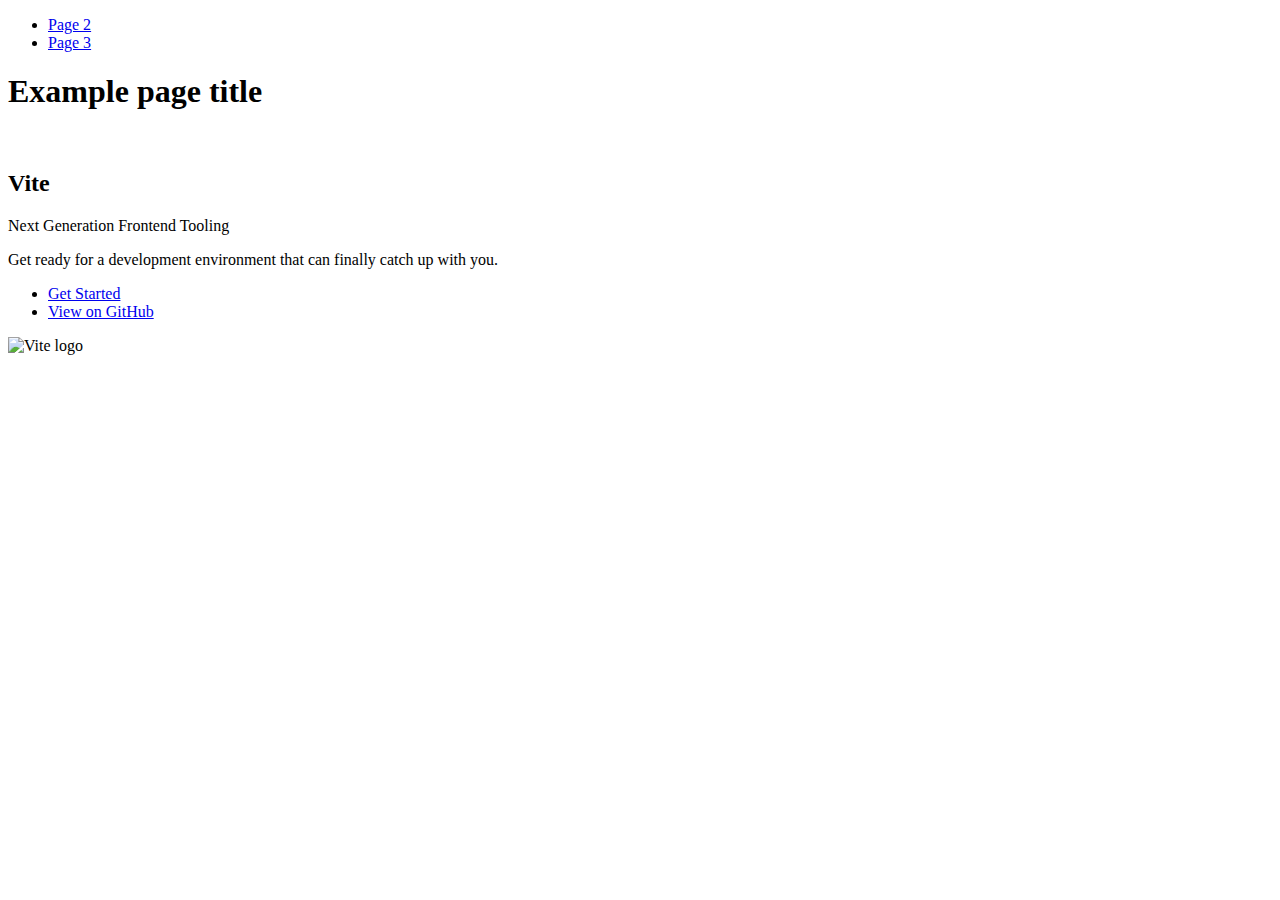
==== index.html @ 59d40458 "Deploying to gh-pages from @ Podolianyk/goit-js-hw-10@7955fd4b0c5022769e7ff6c45752328c309f6cb4 🚀" ====
<!DOCTYPE html>
<html lang="en">
  <head>
    <meta charset="UTF-8" />
    <link rel="icon" type="image/svg+xml" href="/goit-js-hw-10/favicon.svg" />
    <meta name="viewport" content="width=device-width, initial-scale=1.0" />
    <title>Vanilla App Template</title>
    
    <script type="module" crossorigin src="/goit-js-hw-10/commonHelpers.js"></script>
    <link rel="stylesheet" href="/goit-js-hw-10/assets/index-10c40100.css">
  </head>
  <body>
    <header class="header">
  <nav class="nav">
    <ul class="nav-list">
      <li class="nav-item">
        <a href="./page-2.html" class="nav-link">Page 2</a>
      </li>

      <li class="nav-item">
        <a href="./page-3.html" class="nav-link">Page 3</a>
      </li>
    </ul>
  </nav>
</header>


    <section>
      <h1>Example page title</h1>
      <!-- Path to images as from index.html file -->
      <img src="/goit-js-hw-10/assets/javascript-8dac5379.svg" alt="" />
    </section>

    <!-- Loads the specified .html file -->
    <section class="vite-promo">
  <div class="container">
    <div class="wrapper">
      <h2 class="title">
        <span class="gradient">Vite</span>
      </h2>
      <p class="text">Next Generation Frontend Tooling</p>
      <p class="tagline">
        Get ready for a development environment that can finally catch up with
        you.
      </p>

      <ul class="actions">
        <li class="action">
          <a
            class="link"
            href="https://vitejs.dev/guide/"
            target="_blank"
            rel="noopener noreferrer"
            >Get Started</a
          >
        </li>
        <li class="action">
          <a
            class="link"
            href="https://github.com/vitejs/vite"
            target="_blank"
            rel="noopener noreferrer"
            >View on GitHub</a
          >
        </li>
      </ul>
    </div>

    <div class="thumb">
      <!-- Path to images as from index.html file -->
      <img
        class="pic"
        src="/goit-js-hw-10/assets/vite-logo-51249ca9.png"
        alt="Vite logo"
        width="640"
        height="640"
      />
    </div>
  </div>
</section>


    
  </body>
</html>
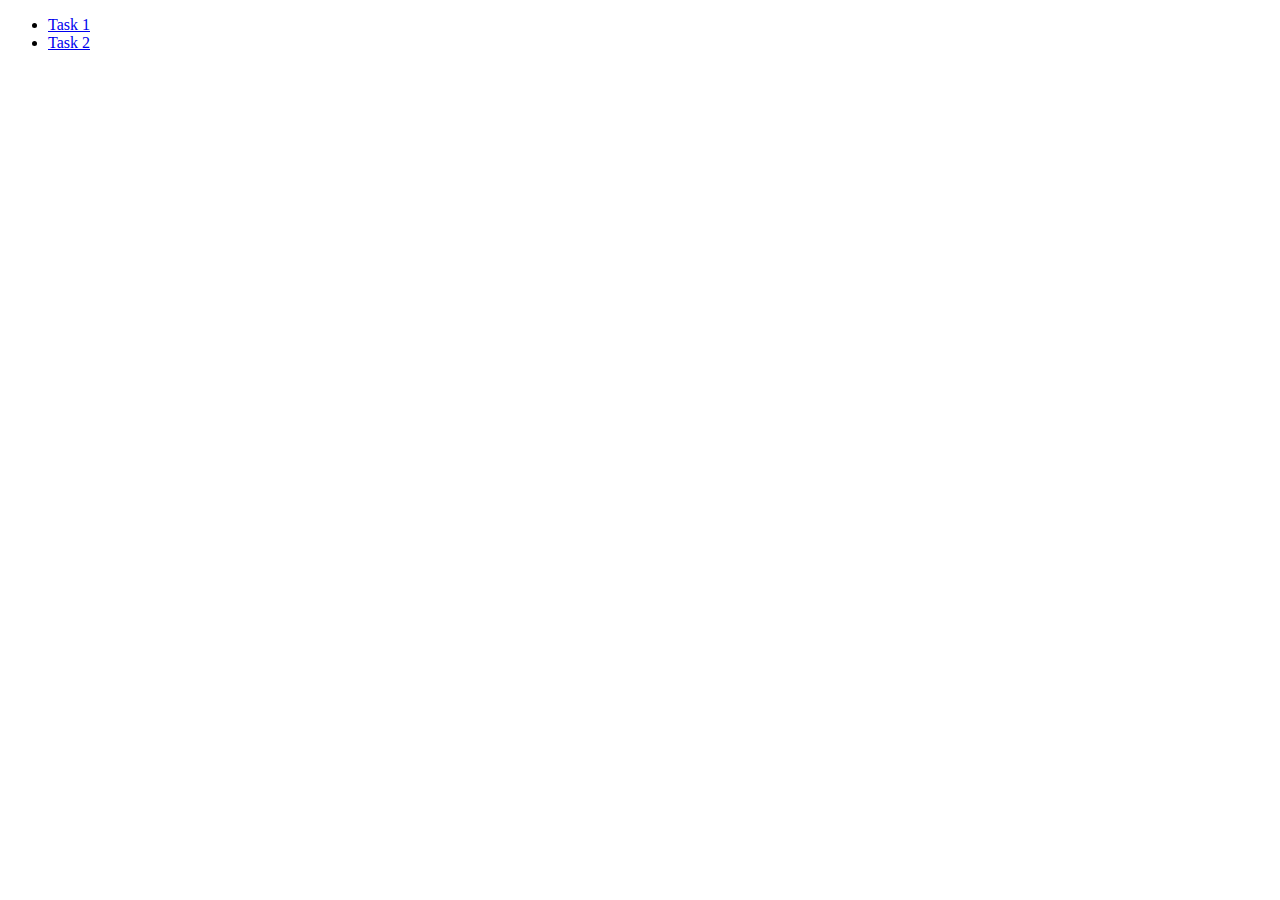
==== commit 4bd3223b: "Deploying to gh-pages from @ Podolianyk/goit-js-hw-10@ee1d7f9e7732eb8d5816b8cedd271f3584653591 🚀" ====
--- a/index.html
+++ b/index.html
@@ -4,82 +4,14 @@
     <meta charset="UTF-8" />
     <link rel="icon" type="image/svg+xml" href="/goit-js-hw-10/favicon.svg" />
     <meta name="viewport" content="width=device-width, initial-scale=1.0" />
-    <title>Vanilla App Template</title>
+    <title>goit-js-hw-10</title>
     
-    <script type="module" crossorigin src="/goit-js-hw-10/commonHelpers.js"></script>
-    <link rel="stylesheet" href="/goit-js-hw-10/assets/index-10c40100.css">
+    <link rel="stylesheet" href="/goit-js-hw-10/assets/index-387db06f.css">
   </head>
   <body>
-    <header class="header">
-  <nav class="nav">
-    <ul class="nav-list">
-      <li class="nav-item">
-        <a href="./page-2.html" class="nav-link">Page 2</a>
-      </li>
-
-      <li class="nav-item">
-        <a href="./page-3.html" class="nav-link">Page 3</a>
-      </li>
+    <ul>
+      <li><a href="./1-timer.html">Task 1</a></li>
+      <li><a href="./2-snackbar.html">Task 2</a></li>
     </ul>
-  </nav>
-</header>
-
-
-    <section>
-      <h1>Example page title</h1>
-      <!-- Path to images as from index.html file -->
-      <img src="/goit-js-hw-10/assets/javascript-8dac5379.svg" alt="" />
-    </section>
-
-    <!-- Loads the specified .html file -->
-    <section class="vite-promo">
-  <div class="container">
-    <div class="wrapper">
-      <h2 class="title">
-        <span class="gradient">Vite</span>
-      </h2>
-      <p class="text">Next Generation Frontend Tooling</p>
-      <p class="tagline">
-        Get ready for a development environment that can finally catch up with
-        you.
-      </p>
-
-      <ul class="actions">
-        <li class="action">
-          <a
-            class="link"
-            href="https://vitejs.dev/guide/"
-            target="_blank"
-            rel="noopener noreferrer"
-            >Get Started</a
-          >
-        </li>
-        <li class="action">
-          <a
-            class="link"
-            href="https://github.com/vitejs/vite"
-            target="_blank"
-            rel="noopener noreferrer"
-            >View on GitHub</a
-          >
-        </li>
-      </ul>
-    </div>
-
-    <div class="thumb">
-      <!-- Path to images as from index.html file -->
-      <img
-        class="pic"
-        src="/goit-js-hw-10/assets/vite-logo-51249ca9.png"
-        alt="Vite logo"
-        width="640"
-        height="640"
-      />
-    </div>
-  </div>
-</section>
-
-
-    
   </body>
 </html>
